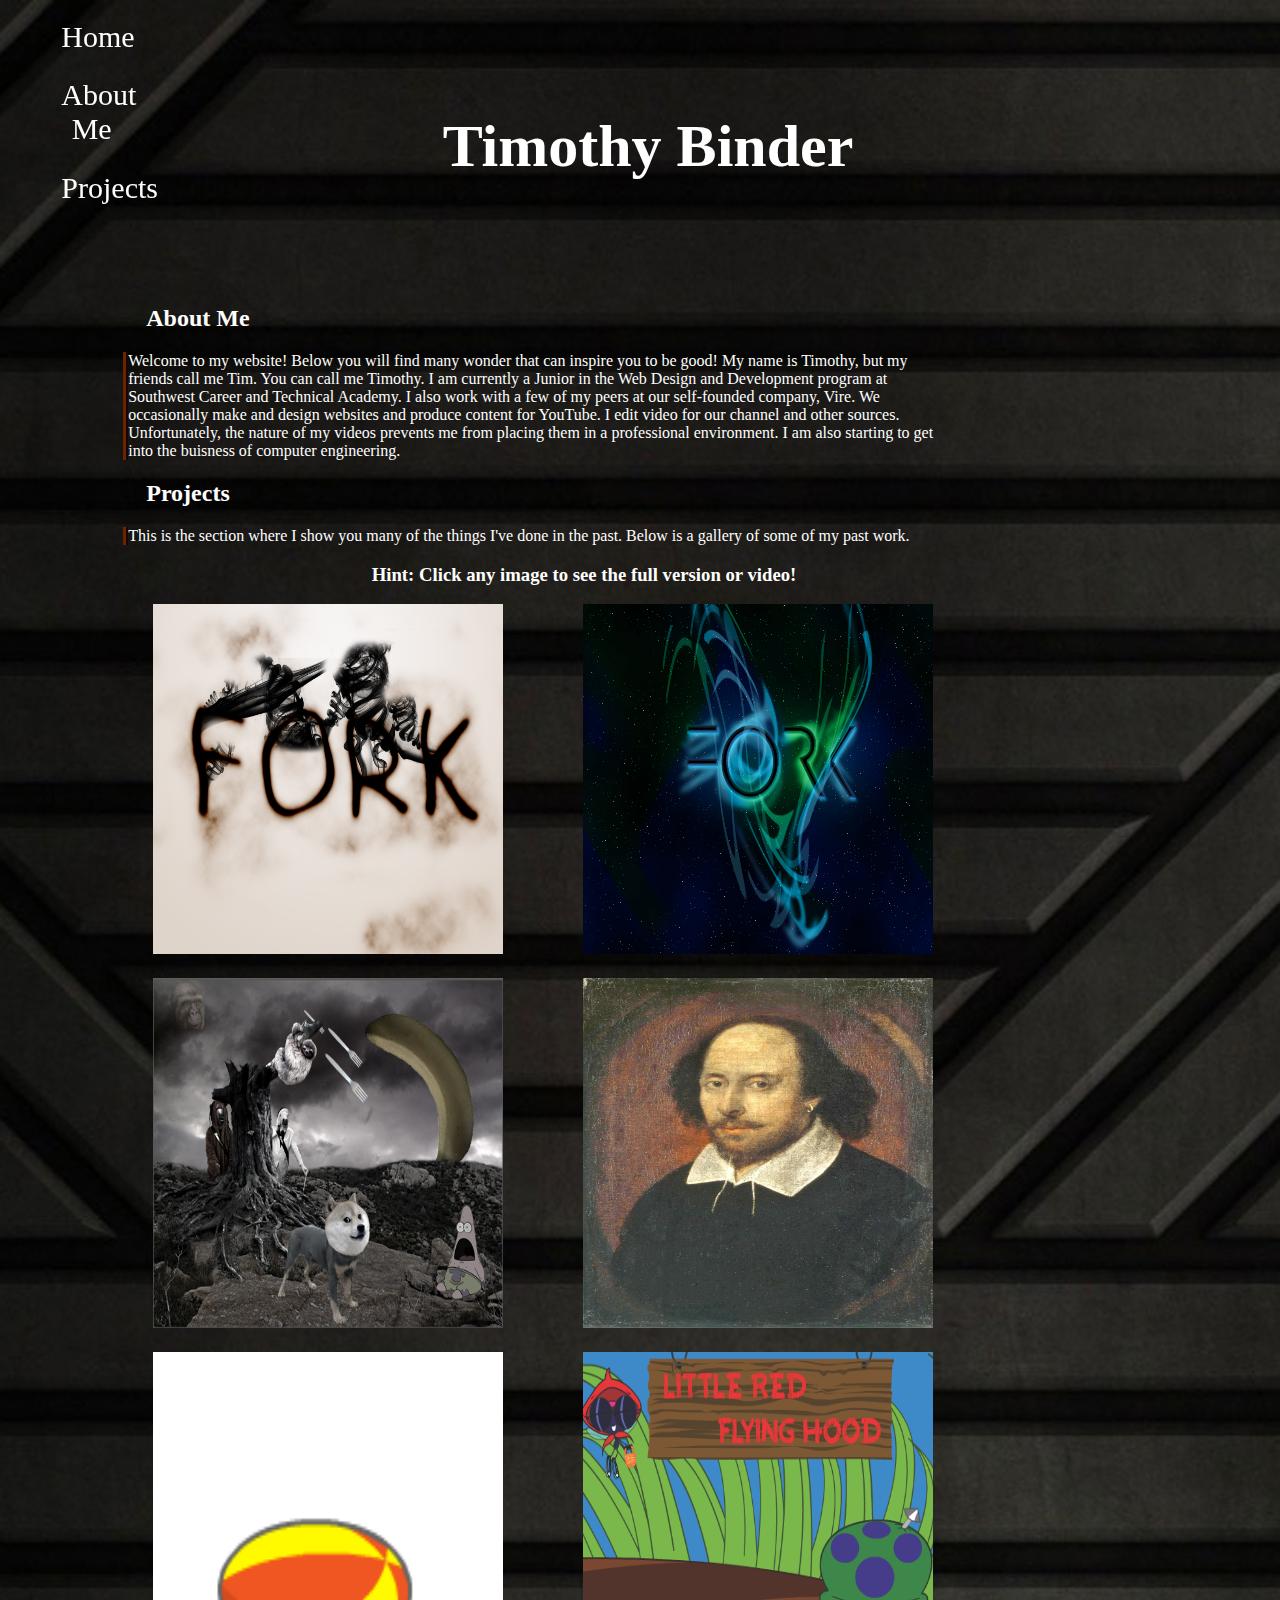
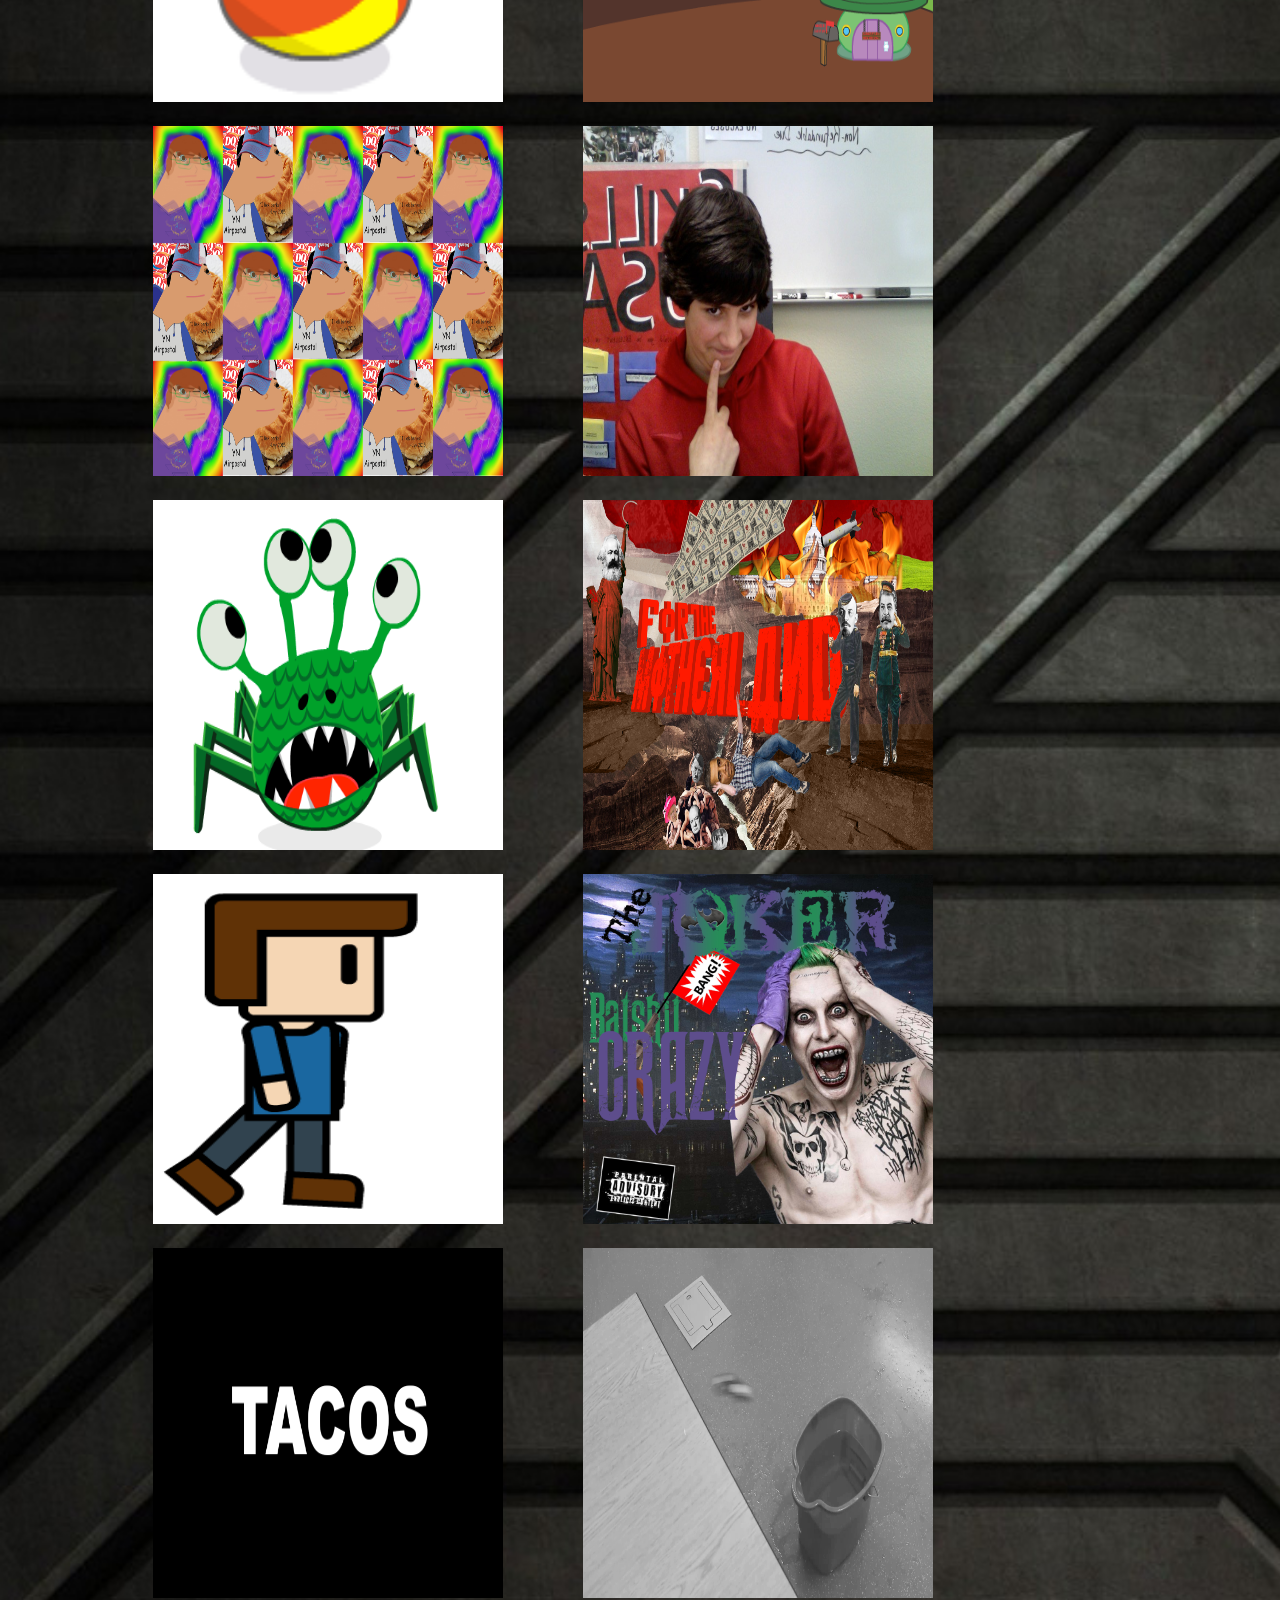
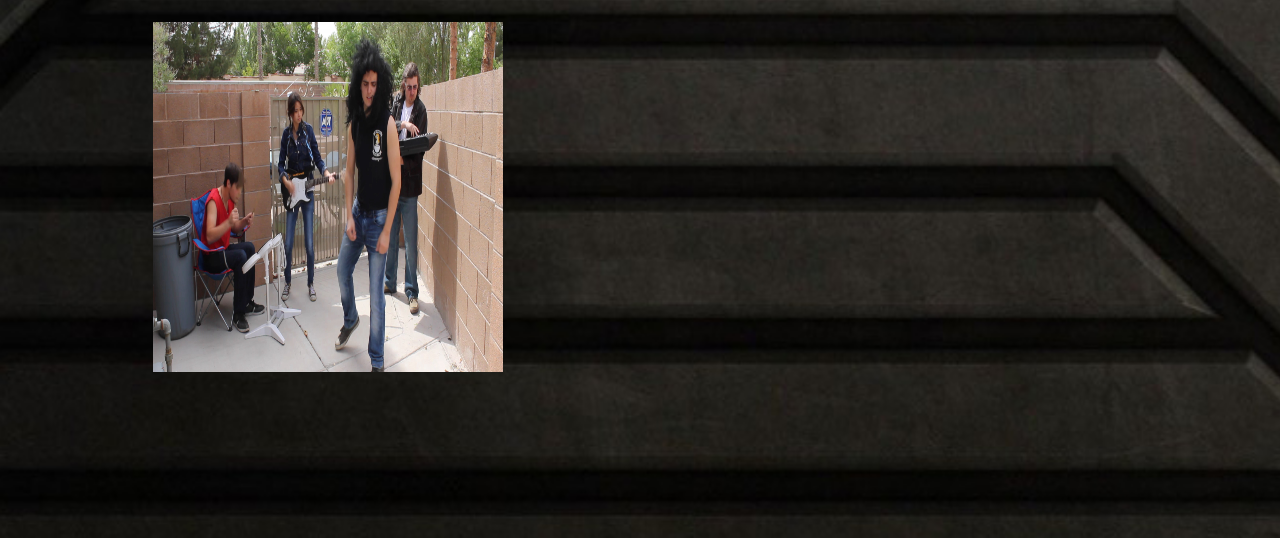
==== index.html @ f09ca1d9 "first commit" ====
<!DOCTYPE html>
<html>
	<head>
		<meta charset="UTF-8">
		<title>Timothy Binder's Portfolio</title>
		<link type="text/css" rel="stylesheet" href="assets/css/styles.css" media="screen">
		<link href="assets/css/favicon.png" rel="icon" type="image/x-icon">
	</head>

	<body>
		<header>
		<nav>
			<ul>
				<li><a href="#index">Home</a></li>
				<li><a href="#about">About Me</a></li>
				<li><a href="#pastwork">Projects</a></li>
			</ul>
		</nav>
		</header>
		<div id="index"></div>
		<div id="spacer"><h1>Timothy Binder</h1></div>
		<div id="content">
			<div id="about"><h2>About Me</h2><p>Welcome to my website! Below you will find many wonder that can inspire you to be good! My name is Timothy, but my friends call me Tim. You can call me Timothy. I am currently a Junior in the Web Design and Development program at Southwest Career and Technical Academy. I also work with a few of my peers at our self-founded company, Vire. We occasionally make and design websites and produce content for YouTube. I edit video for our channel and other sources. Unfortunately, the nature of my videos prevents me from placing them in a professional environment. I am also starting to get into the buisness of computer engineering.</p></div>
			
			<div id="pastwork"><h2>Projects</h2>
			<p class="blurb">This is the section where I show you many of the things I've done in the past. Below is a gallery of some of my past work.</p>
            <h3>Hint: Click any image to see the full version or video!</h3>
			<div id="gallery">
                <a href="assets/img/Smoke.jpg"><img src="assets/img/Smoke.jpg" alt="A smokey word done in Photoshop"></a>
				<a href="assets/img/SuperNaturalWords.jpg"><img src="assets/img/SuperNaturalWords.jpg" alt="A space-themed word created in Photoshop"></a>
				<a href="assets/img/Hallowe'enPhotoshop.png"><img src="assets/img/Hallowe'enPhotoshop.png" alt="A Hallowe'en Photoshop project"></a>
				<a href="assets/img/Shakespeare_Website/index.html"><img src="assets/img/Shakespeare_Website/_assets/_css/Shakespeare_Big.jpg" alt="A poet guy"></a>
				<a href="assets/img/ballswffull.swf"><img src="assets/img/ballswf.png" alt="A bouncing ball"></a>
				<a href="assets/img/redswffull.swf"><img src="assets/img/redswf.png" alt="The title page to an animated book"></a>
                <a href="assets/img/Brandon.jpg"><img src="assets/img/Brandon.jpg" alt="A quick charicature of two Brandons"></a>
                <a href="assets/img/Adam.jpg"><img src="assets/img/Adam.jpg" alt="My friend Adam"></a>
                <a href="assets/img/eyeswffull.swf"><img src="assets/img/eyeswf.png" alt="A walking monster"></a>
                <a href="assets/img/Communism.jpg"><img src="assets/img/Communism.jpg" alt="The title page to an animated book"></a>
                <a href="assets/img/walkswffull.swf"><img src="assets/img/walkswf.png" alt="A walking man"></a>
                <a href="assets/img/JokerRapAlbum.jpg"><img src="assets/img/JokerRapAlbum.jpg" alt="A rap album for the infamous Joker"></a>
                <a href="https://youtu.be/gDVOG2RWTrQ"><img src="assets/img/Tacos.jpg" alt="A commercial for tacos"></a>
                <a href="https://youtu.be/qmVDD62V7xA"><img src="assets/img/science.jpg" alt="A science video to portray physics"></a>
                <a href="https://youtu.be/mEN2O84xDu0"><img src="assets/img/moon.jpg" alt="A music video about the moon"></a>
			</div>
		</div>
		<div id="bottomSpacer"></div> 
	</body>
</html>
---- assets/css/styles.css ----
body
	{background-image:url("background_alt.jpg");
	background-size:cover;
	color:white;
	width: 100%;}
#gallery img, #gallery a
    {width:350px;
    height:350px;
    padding-bottom:20px;
    display:inline;} 
#gallery
    {margin-left:6%;
    margin-right:auto;}
#content
    {width:90%}
h2
	{margin-left:12%;
	font-family:Frontenac;}
nav
	{position:fixed;
    font-size:30px;
    font-family:Frontenac;}
nav ul
	{margin-right:30px;
	margin-bottom:10px;
	margin-top:0px;}
nav ul li
	{display:block;
	list-style:none;
	margin-left:1%;}
nav ul li a
	{color:white;
	display:block;
	width:50%;
	padding:10%;
	font:Frontenac;
	text-decoration:none;
	text-align:center;}
@font-face 
	{font-family: Frontenac;
    src: local(frontenac), url('frontenac.otf') format('opentype');}
#spacer
	{padding-top:5%;
	padding-bottom:5%;
	text-align:center;}
p
	{width:70%;
	margin-left:10%;}
#about p, .blurb 
	{border-left-width:5px;
	border-left-style:ridge;
	border-left-color:#6B2400;}
a
	{color:white;
	display:block;
	font:Frontenac;
	text-decoration:none;
	text-align:center;}
h1
	{font-family:Frontenac;
    font-size:60px;}
#clear
	{clear:both;}
#pastwork h3
	{text-align:center;}
#gallery2 img, #gallery img
	{display:inline-block;
	margin-left:7%;}
#halloween
	{width:25%;
	height:25%;}
#bottomSpacer
	{margin:10%;}
#shakespeareLink
	{padding-left:40%;
	font-size:25px;
	text-decoration:underline;}
h3
    {text-align:center;
    font-family:Frontenac;}
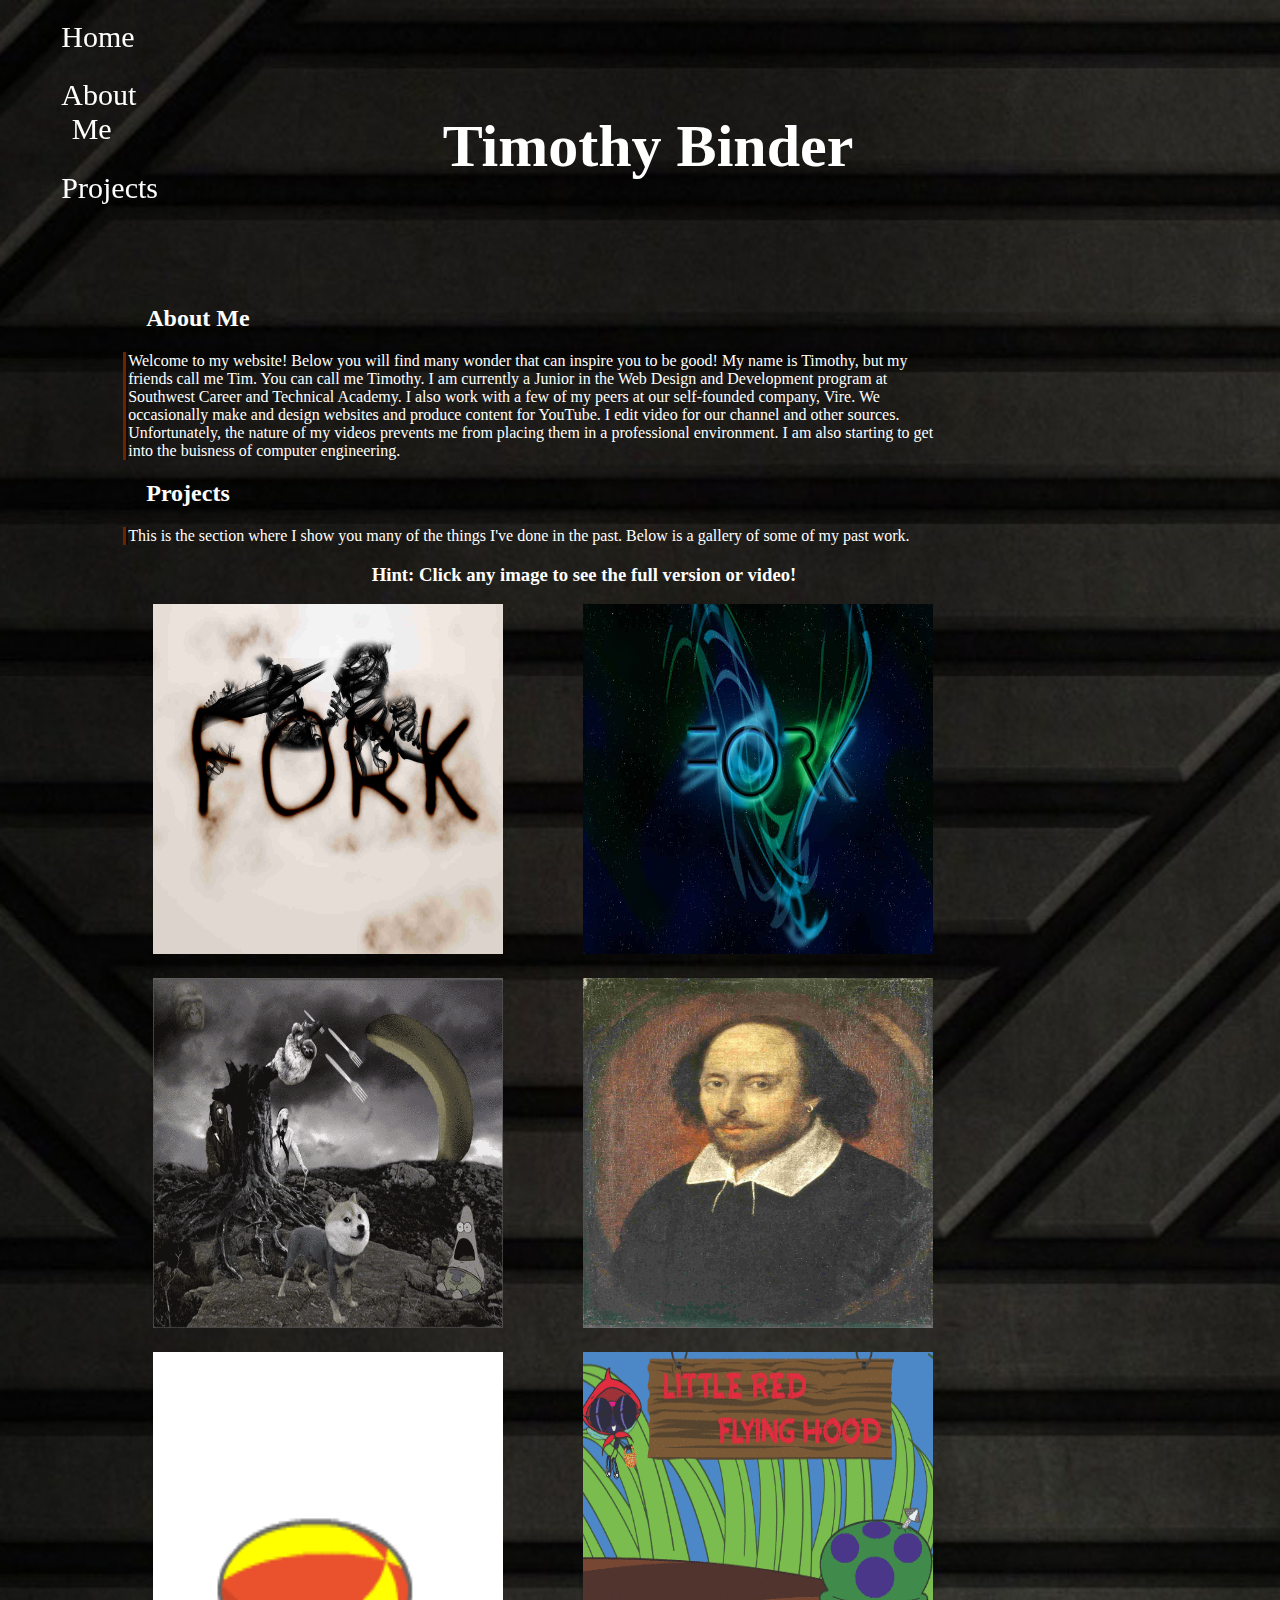
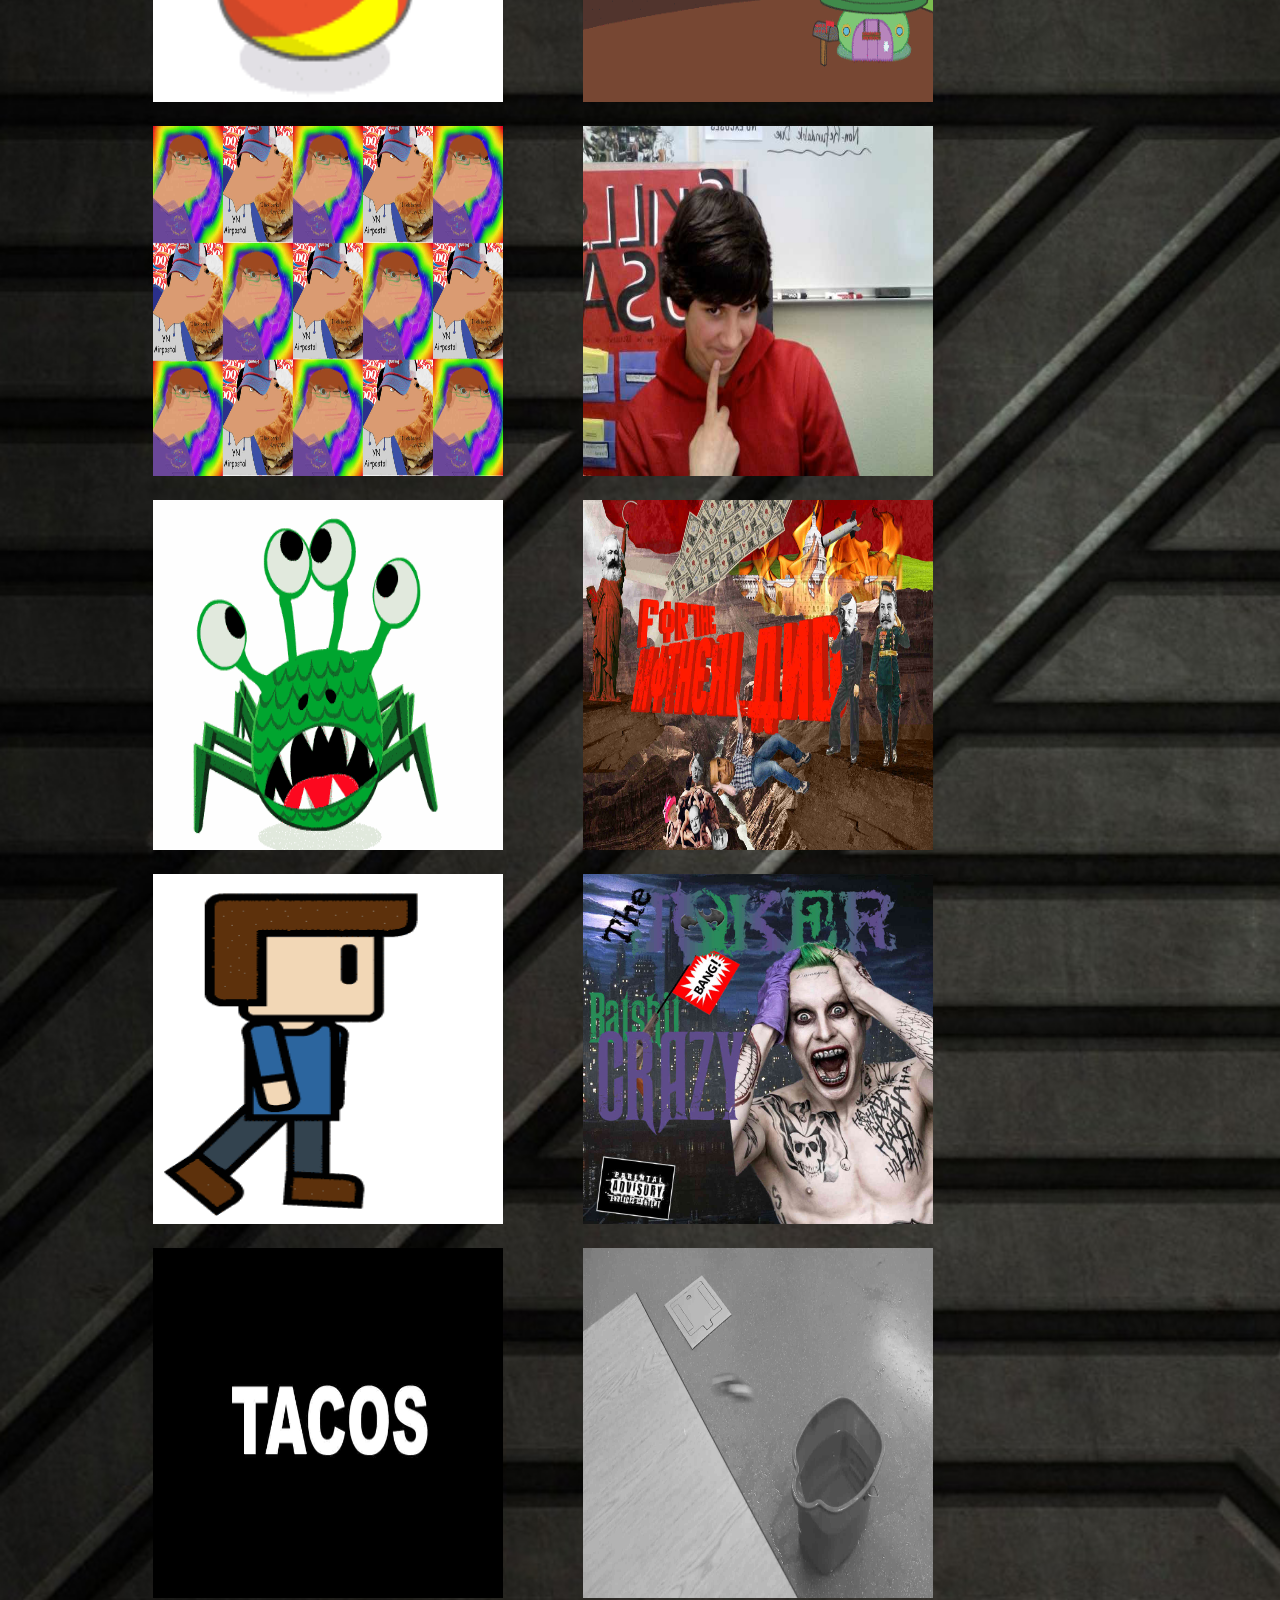
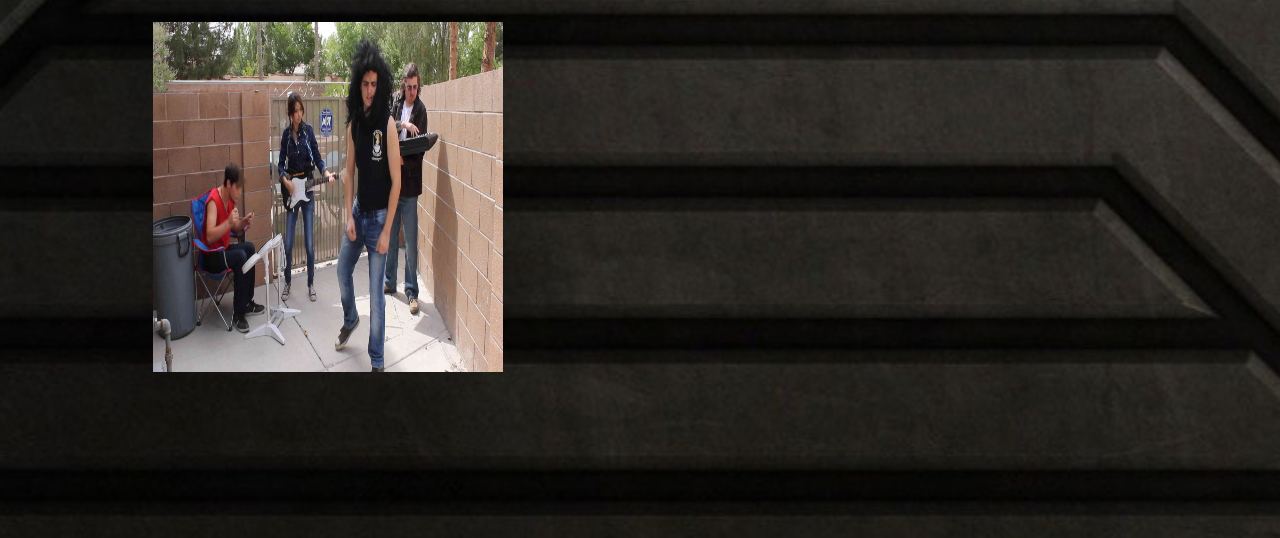
==== commit 994d8e04: "added thumbs" ====
--- a/index.html
+++ b/index.html
@@ -26,21 +26,21 @@
 			<p class="blurb">This is the section where I show you many of the things I've done in the past. Below is a gallery of some of my past work.</p>
             <h3>Hint: Click any image to see the full version or video!</h3>
 			<div id="gallery">
-                <a href="assets/img/Smoke.jpg"><img src="assets/img/Smoke.jpg" alt="A smokey word done in Photoshop"></a>
-				<a href="assets/img/SuperNaturalWords.jpg"><img src="assets/img/SuperNaturalWords.jpg" alt="A space-themed word created in Photoshop"></a>
-				<a href="assets/img/Hallowe'enPhotoshop.png"><img src="assets/img/Hallowe'enPhotoshop.png" alt="A Hallowe'en Photoshop project"></a>
-				<a href="assets/img/Shakespeare_Website/index.html"><img src="assets/img/Shakespeare_Website/_assets/_css/Shakespeare_Big.jpg" alt="A poet guy"></a>
-				<a href="assets/img/ballswffull.swf"><img src="assets/img/ballswf.png" alt="A bouncing ball"></a>
-				<a href="assets/img/redswffull.swf"><img src="assets/img/redswf.png" alt="The title page to an animated book"></a>
-                <a href="assets/img/Brandon.jpg"><img src="assets/img/Brandon.jpg" alt="A quick charicature of two Brandons"></a>
-                <a href="assets/img/Adam.jpg"><img src="assets/img/Adam.jpg" alt="My friend Adam"></a>
-                <a href="assets/img/eyeswffull.swf"><img src="assets/img/eyeswf.png" alt="A walking monster"></a>
-                <a href="assets/img/Communism.jpg"><img src="assets/img/Communism.jpg" alt="The title page to an animated book"></a>
-                <a href="assets/img/walkswffull.swf"><img src="assets/img/walkswf.png" alt="A walking man"></a>
-                <a href="assets/img/JokerRapAlbum.jpg"><img src="assets/img/JokerRapAlbum.jpg" alt="A rap album for the infamous Joker"></a>
-                <a href="https://youtu.be/gDVOG2RWTrQ"><img src="assets/img/Tacos.jpg" alt="A commercial for tacos"></a>
-                <a href="https://youtu.be/qmVDD62V7xA"><img src="assets/img/science.jpg" alt="A science video to portray physics"></a>
-                <a href="https://youtu.be/mEN2O84xDu0"><img src="assets/img/moon.jpg" alt="A music video about the moon"></a>
+                <a href="assets/img/Smoke.jpg"><img src="assets/img/thumbnails/Smokethumb.jpg" alt="A smokey word done in Photoshop"></a>
+				<a href="assets/img/SuperNaturalWords.jpg"><img src="assets/img/thumbnails/SuperNaturalWordsthumb.jpg" alt="A space-themed word created in Photoshop"></a>
+				<a href="assets/img/Hallowe'enPhotoshop.png"><img src="assets/img/thumbnails/Hallowe'enPhotoshopthumb.png" alt="A Hallowe'en Photoshop project"></a>
+				<a href="assets/img/Shakespeare_Website/index.html"><img src="assets/img/thumbnails/Shakespearethumb.jpg" alt="A poet guy"></a>
+				<a href="assets/img/ballswffull.swf"><img src="assets/img/thumbnails/ballswfthumb.png" alt="A bouncing ball"></a>
+				<a href="assets/img/redswffull.swf"><img src="assets/img/thumbnails/redswfthumb.png" alt="The title page to an animated book"></a>
+                <a href="assets/img/Brandon.jpg"><img src="assets/img/thumbnails/Brandonthumb.jpg" alt="A quick charicature of two Brandons"></a>
+                <a href="assets/img/Adam.jpg"><img src="assets/img/thumbnails/Adamthumb.jpg" alt="My friend Adam"></a>
+                <a href="assets/img/eyeswffull.swf"><img src="assets/img/thumbnails/eyeswfthumb.png" alt="A walking monster"></a>
+                <a href="assets/img/Communism.jpg"><img src="assets/img/thumbnails/Communismthumb.jpg" alt="The title page to an animated book"></a>
+                <a href="assets/img/walkswffull.swf"><img src="assets/img/thumbnails/walkswfthumb.png" alt="A walking man"></a>
+                <a href="assets/img/JokerRapAlbum.jpg"><img src="assets/img/thumbnails/JokerRapAlbumthumb.jpg" alt="A rap album for the infamous Joker"></a>
+                <a href="https://youtu.be/gDVOG2RWTrQ"><img src="assets/img/thumbnails/Tacosthumb.jpg" alt="A commercial for tacos"></a>
+                <a href="https://youtu.be/qmVDD62V7xA"><img src="assets/img/thumbnails/sciencethumb.jpg" alt="A science video to portray physics"></a>
+                <a href="https://youtu.be/mEN2O84xDu0"><img src="assets/img/thumbnails/moonthumb.jpg" alt="A music video about the moon"></a>
 			</div>
 		</div>
 		<div id="bottomSpacer"></div> 
